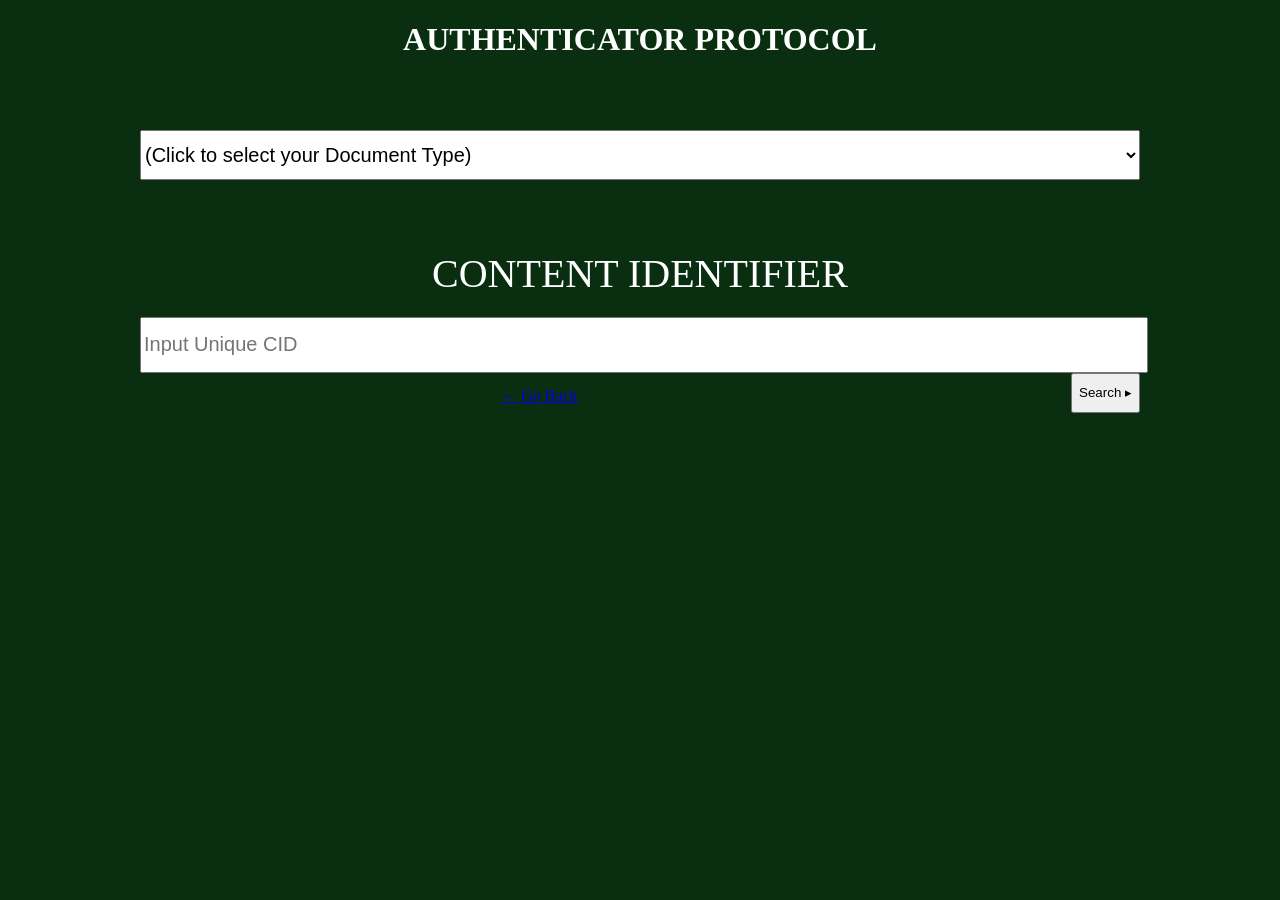
==== auth.html @ 750769d0 "Add files via upload" ====
<!DOCTYPE html>
<html lang="en">
<head>
    <meta charset="UTF-8">
    <meta http-equiv="X-UA-Compatible" content="IE=edge">
    <meta name="viewport" content="width=device-width, initial-scale=1.0">
    <title>Authenticate</title>
</head>
<link rel="stylesheet" href="style.css">
<body>
    <div>
        <center>
            <h1>
                AUTHENTICATOR PROTOCOL
            </h1>
        </center>
    </div>
    <div class="docs"><center>
        <select name="Select Document Type" id="docs">
            <option value="">(Click to select your Document Type)</option>
            <option value="Driver's License">Driver's License</option>
            <option value="Proof of Ownership">Proof of Ownership</option>
            <option value="Insurance Certificate">Insurance Certificate</option>
            <option value="Certificate of Roadworthiness">Certificate of Roadworthiness</option>
            <option value="Certificate of Vehicle registration">Certificate of Vehicle registration</option>
            <option value="Hackney Permit">Hackney Permit</option>
        </select></center>
    </div>
    <p><center>
        <div class="cid">
            CONTENT IDENTIFIER 
        </div>
        <p class="searcher">
            <input type="text" placeholder="Input Unique CID" class="searcher">
            <input type="button" value="Search &rtrif;" class="search">
        </p>
    </p></center>
    <div>
        <center>
            <a href="./index.html">&#8592; Go Back</a>
        </center>
    </div>
</body>
</html>
---- style.css ----
body{
    background-color: hsl(131, 69%, 11%);
    color: white;
}
.top{
    display: flex;
    justify-content: space-between;
}
.evify{
    color: white;
    font-size: 70px;
    display: block;
}
#tick{
    float: right;
    height: 40px;
    width: 40px;
    margin-top: -60px;
    margin-left: 220px;
}
.three{
    display: flex;
    justify-content: space-between;
    font-family: 'Open Sans', sans-serif;
}
.auth{
    margin-top: 10px;
    margin-left: 20px;
    margin-right: 20px;
    font-size: 20px;
}
.lever{
    justify-content: center;
    margin-top: 60px;
    margin-left: 70px;
}
.leverage{
    font-size: 50px;
}
.Ev{
    font-size: 33px;
}
.list1{
    display: flex;
    justify-content: space-evenly;
    font-size: 30px;
}
.list2{
    display: flex;
    justify-content: space-evenly;
    font-size: 30px;
    margin-top: 20px;
}
.entry{
    float: right;
    font-family: 'Kaushan Script', cursive;
    margin-right: 450px;
}
.quick{
    font-size: 50px;
}
#text{
    width: 450px;

}
.section{
    display: flex;
    justify-content: space-between;
    margin-top: 200px;
}
.first{
    text-align: left;
    font-size: 20px;
    font-family: 'Open Sans', sans-serif;
}
.second{
    text-align: left;
    font-size: 20px;
    margin-left: 250px;
    font-family: 'Open Sans', sans-serif;
}
#security{
    height: 300px;
    width: 500px;
}
#collab{
    height: 300px;
    width: 500px;
}
.container{
    margin: 50px;
}
#bt{
    margin-left: 170px;
    height: 70px;
}
#btn{
    background-color: white;
    color: hsl(131, 69%, 11%);
    height: 50px;
    width: 200px;
    margin-top: 20px;
    border-radius: 10px;
    margin-bottom: 10px;
    font-size: 20px;
    font-family: 'Kaushan Script', cursive; 
}
.footer{
    display: flex;
    justify-content: space-evenly;
    font-size: 20px;
}
#docs{
    height: 50px;
    width: 1000px;
    font-size: 20px;
    margin-top: 50px;
}
.cid{
    margin-top: 70px;
    font-size: 40px;
}
.searcher{
    height: 50px;
    width: 1000px;
    font-size: 20px;
}
.search{
    height: 40px;
    float: right;
    /* margin-top: -50px; */
    /* margin-left: 200px; */
}
@media only screen and (max-width:600px){
    .evify{
        font-size: 50px;
        margin-left: -25px;
    }
    #tick{
        float: right;
        height: 40px;
        width: 40px;
        margin-top: -51px;
        margin-left: 150px;
    }
    .lever{
        text-align: center;
        margin-left: 40px;
        justify-content: center;

    }
    .section{
        display: flex;
        flex-direction: column;
    }
    .second{
        margin-left: 10px;
    }
    .three{
        display: flex;
        justify-content: space-evenly;
        font-family: 'Open Sans', sans-serif;
    }
    .footer{
        justify-content: center;
        align-items: center;
        font-size: 10px;
        margin-left: 40px;
    }
    .docs{
        margin: auto;
    }
}
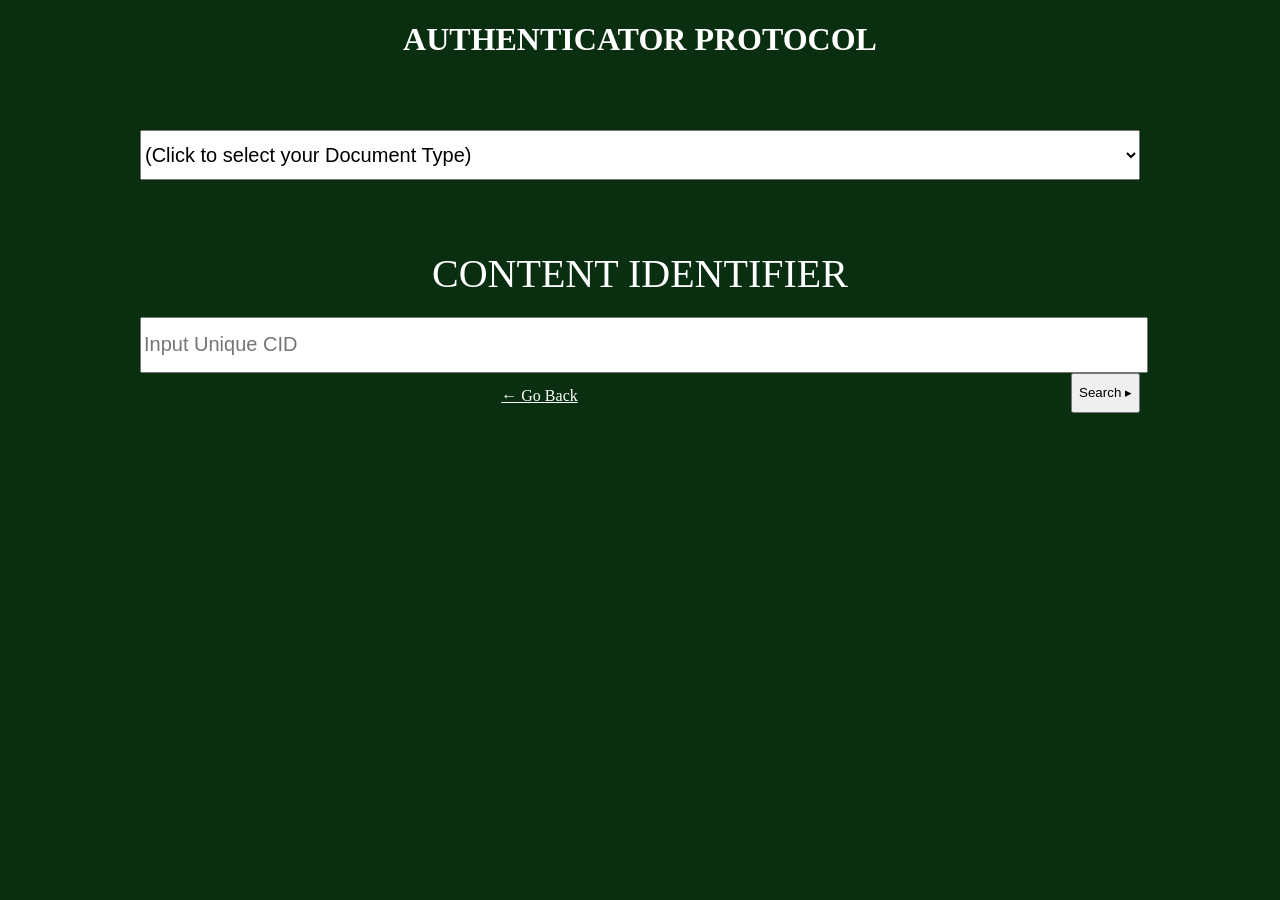
==== commit 3664b7e9: "Add files via upload" ====
--- a/auth.html
+++ b/auth.html
@@ -35,9 +35,9 @@
             <input type="button" value="Search &rtrif;" class="search">
         </p>
     </p></center>
-    <div>
+    <div class="back">
         <center>
-            <a href="./index.html">&#8592; Go Back</a>
+            <a href="./index.html" style="color: white;">&#8592; Go Back</a>
         </center>
     </div>
 </body>
